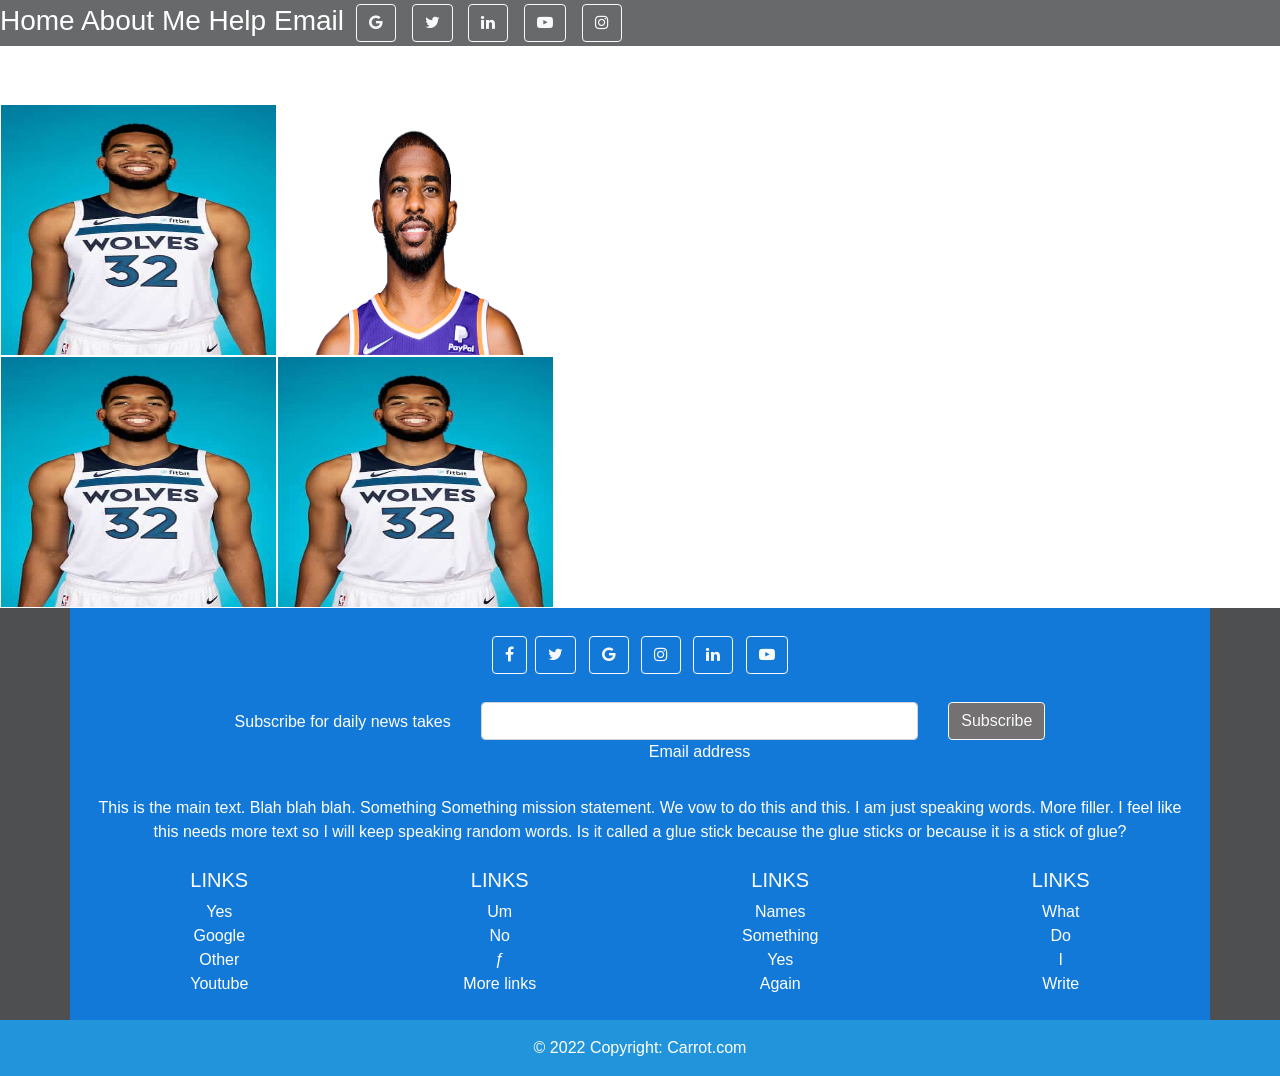
==== Version7.0/user16/index.html @ e1b05528 "Jake S Commit(Random Stuff)" ====
<!DOCTYPE html>
<html lang="en">
<!--Version 7.0 
    Name:  
    Date Completed: 
-->

<head>
    <title>Dynamic Webpage</title>

    <!-- Bootstrap meta data -->
    <meta charset="utf-8">
    <meta http-equiv="X-UA-Compatible" content="IE=edge">
    <meta name="viewport" content="width=device-width, initial-scale=1, shrink-to-fit=no">
    <meta name="description" content="Introduction to JavaScript">

    <!-- CSS -->
    <link rel="stylesheet" href="https://stackpath.bootstrapcdn.com/bootstrap/4.5.2/css/bootstrap.min.css">
    <!-- Bootstrap -->
    <link rel="stylesheet" href="https://maxcdn.bootstrapcdn.com/font-awesome/4.7.0/css/font-awesome.min.css">
    <!-- Font Awesome -->
    <link rel="stylesheet" href="https://cdnjs.cloudflare.com/ajax/libs/animate.css/3.7.2/animate.min.css">
    <!-- Animate -->
    <link rel="stylesheet" href="CSS/style.css">

    <!-- JavaScript -->
    <!-- These are needed to get the responsive menu to work -->
    <script src="https://ajax.googleapis.com/ajax/libs/jquery/3.6.0/jquery.min.js"></script>
    <script src="https://cdnjs.cloudflare.com/ajax/libs/popper.js/1.14.7/umd/popper.min.js"></script>
    <script src="https://stackpath.bootstrapcdn.com/bootstrap/4.3.1/js/bootstrap.min.js"></script>

    <style>
 

 h3 {
    background-color: rgba(77, 79, 81, 0.848)

}

body {

height:5%


}

footer {

    background-color: rgb(77, 79, 81);


}



    </style>



</head>
<div></div>
<body>
    <div class="row">
        <div class="col-xl-12">
    
        <nav class="demo-content"  >
        <a href="index.html" style="color:#ffffff" style="font-size: 30px;">
          <div></div>
            <h3>
            Home</a>
        
            <a href="aboutMe.html" style="color:#ffffff" style="font-size: 30px;">
                About Me</a>
                
                <a href="#"  style="color:#ffffff" style="font-size: 30px;">
                    Help</a>
                    <a href="#" style="color:#ffffff" style="font-size: 30px;"
                                 tabindex="-1">Email</a>
               
                <a
                class="btn btn-outline-light btn-floating m-1"
                href="#!"
                role="button"
                ><i class="fa fa-google"></i
              ></a>
              <a
              class="btn btn-outline-light btn-floating m-1"
              href="#!"
              role="button"
              ><i class="fa fa-twitter"></i
            ></a>
            <a
            class="btn btn-outline-light btn-floating m-1"
            href="#!"
            role="button"
            ><i class="fa fa-linkedin"></i
          ></a>
          <a
          class="btn btn-outline-light btn-floating m-1"
          href="#!"
          role="button"
          ><i class="fa fa-youtube-play"></i
        ></a>
        <a
        class="btn btn-outline-light btn-floating m-1"
        href="#!"
        role="button"
        ><i class="fa fa-instagram"></i
      ></a>
        </h3>
    <main>


          
    <div></div>        
    
    </main>
    <div id="container" style="height: 50px; width: 3000px;">
       
    </div>
<table>

<td>
   <a href="Page3.html">
    <img src="images/karltowns.jpg" alt="Nice Picture of a handsome man named Karl Anthony-Towns" style="width:275px;height:250px;">

</a>


</td>
<td>
    <a href="#">
    
    <img src="images/CP.jpg" alt="Nice Picture of a handsome man named Karl Anthony-Towns" style="width:275px;height:250px;">

</a>

</td>
<tr>

<td>
    <a href="#">
    <img src="images/karltowns.jpg" alt="Nice Picture of a handsome man named Karl Anthony-Towns" style="width:275px;height:250px;">


</a>


</td>



<td>

<a href="#">

    <img src="images/karltowns.jpg" alt="Nice Picture of a handsome man named Karl Anthony-Towns" style="width:275px;height:250px;">

</a>


</td>



</tr>



</table>

</body>




 <footer class="forty text-center text-white" >
   
    <div class="container p-4" style="background-color: rgb(18, 121, 217)">
      <section class="mb-4" style="background-color: rgb(18, 121, 217)">
       
        <a href="#" class="btn btn-outline-light btn-floating m-1">
            <i class="fa fa-facebook" aria-hidden="true"></i> 

        <a
          class="btn btn-outline-light btn-floating m-1"
          href="#!"
          role="button"
          ><i class="fa fa-twitter"></i
        ></a>

        <a
          class="btn btn-outline-light btn-floating m-1"
          href="#!"
          role="button"
          ><i class="fa fa-google"></i
        ></a>

        <a
          class="btn btn-outline-light btn-floating m-1"
          href="#!"
          role="button"
          ><i class="fa fa-instagram"></i
        ></a>

        <a
          class="btn btn-outline-light btn-floating m-1"
          href="#!"
          role="button"
          ><i class="fa fa-linkedin"></i
        ></a>

        <a
          class="btn btn-outline-light btn-floating m-1"
          href="#!"
          role="button"
          ><i class="fa fa-youtube-play"></i
        ></a>
      </section>

      <section class="">
        <form action="">
          <div class="row d-flex justify-content-center">
            <div class="col-auto">
              <p class="pt-2">
                <rergf>Subscribe for daily news takes</rergf>
              </p>
            </div>

            <div class="col-md-5 col-12">
              <div class="form-outline form-white mb-4" style="background-color: rgb(18, 121, 217)">
                <input type="email" id="form5Example21" class="form-control" />
                <label class="form-label" for="form5Example21"
                  >Email address</label
                >
              </div>
            </div>

            <div class="col-auto">
              <button type="submit" class="btn btn-outline-light mb-4" style="background-color: rgb(115, 113, 113)">
                Subscribe
              </button>
            </div>
          </div>
        </form>
      </section>

      <section class="mb-4" style="background-color: rgb(18, 121, 217)">
        <p>This is the main text. Blah blah blah. Something Something mission statement. We vow to do this and this. I am just speaking words. More filler. I feel like this needs more text so I will keep speaking random words. Is it called a glue stick because the glue sticks or because it is a stick of glue?</p>
      </section>

      <section class="">
        <div class="row">
          <div class="col-lg-3 col-md-6 mb-4 mb-md-0" style="background-color: rgb(18, 121, 217)">
            <h5 class="text-uppercase">Links</h5>

            <ul class="list-unstyled mb-0">
              <li>
                <a href="#!" class="text-white">Yes</a>
              </li>
              <li>
                <a href="#!" class="text-white">Google</a>
              </li>
              <li>
                <a href="#!" class="text-white">Other</a>
              </li>
              <li>
                <a href="#!" class="text-white">Youtube</a>
              </li>
            </ul>
          </div>

          <div class="col-lg-3 col-md-6 mb-4 mb-md-0" style="background-color: rgb(18, 121, 217)">
            <h5 class="text-uppercase">Links</h5>

            <ul class="list-unstyled mb-0">
              <li>
                <a href="#!" class="text-white">Um</a>
              </li>
              <li>
                <a href="#!" class="text-white">No</a>
              </li>
              <li>
                <a href="#!" class="text-white">ƒ</a>
              </li>
              <li>
                <a href="#!" class="text-white">More links</a>
              </li>
            </ul>
          </div>

          <div class="col-lg-3 col-md-6 mb-4 mb-md-0" style="background-color: rgb(18, 121, 217)">
            <h5 class="text-uppercase">Links</h5>

            <ul class="list-unstyled mb-0">
              <li>
                <a href="#!" class="text-white">Names</a>
              </li>
              <li>
                <a href="#!" class="text-white">Something</a>
              </li>
              <li>
                <a href="#!" class="text-white">Yes</a>
              </li>
              <li>
                <a href="#!" class="text-white">Again</a>
              </li>
            </ul>
          </div>

          <div class="col-lg-3 col-md-6 mb-4 mb-md-0" style="background-color: rgb(18, 121, 217)">
            <h5 class="text-uppercase">Links</h5>

            <ul class="list-unstyled mb-0">
              <li>
                <a href="#!" class="text-white">What</a>
              </li>
              <li>
                <a href="#!" class="text-white">Do</a>
              </li>
              <li>
                <a href="#!" class="text-white">I</a>
              </li>
              <li>
                <a href="#!" class="text-white">Write</a>
              </li>
            </ul>
          </div>
        </div>
      </section>
    </div>

    <div class="text-center p-3" style="background-color: rgb(34, 148, 219)">
      © 2022 Copyright:
      <a class="text-white" href="https://mdbootstrap.com/">Carrot.com</a>
    </div>

</footer>

</html>
---- Version7.0/user16/CSS/style.css ----
.body-wideMargin {
    margin: 50px;
    font-size: 100%;
    line-height: 1.5;
    font-family: Roboto;
}





button {
    padding: 5px;
}

ol {
    list-style-type: decimal-leading-zero;
}

ol ol {
    margin-left: 0.9em;
}

ol li {
    line-height: 1.5;
}

li li {
    list-style-type: lower-alpha;
}

li li li {
    list-style-type: square;
}

li li li li {
    list-style-type: circle;
}

h1 {
    font-family: "Fjalla One", sans-serif;
    font-size: 2em;
    text-transform: uppercase;
    font-weight: 400;
    border-bottom: 1px solid black;
    margin-bottom: 1em;
}
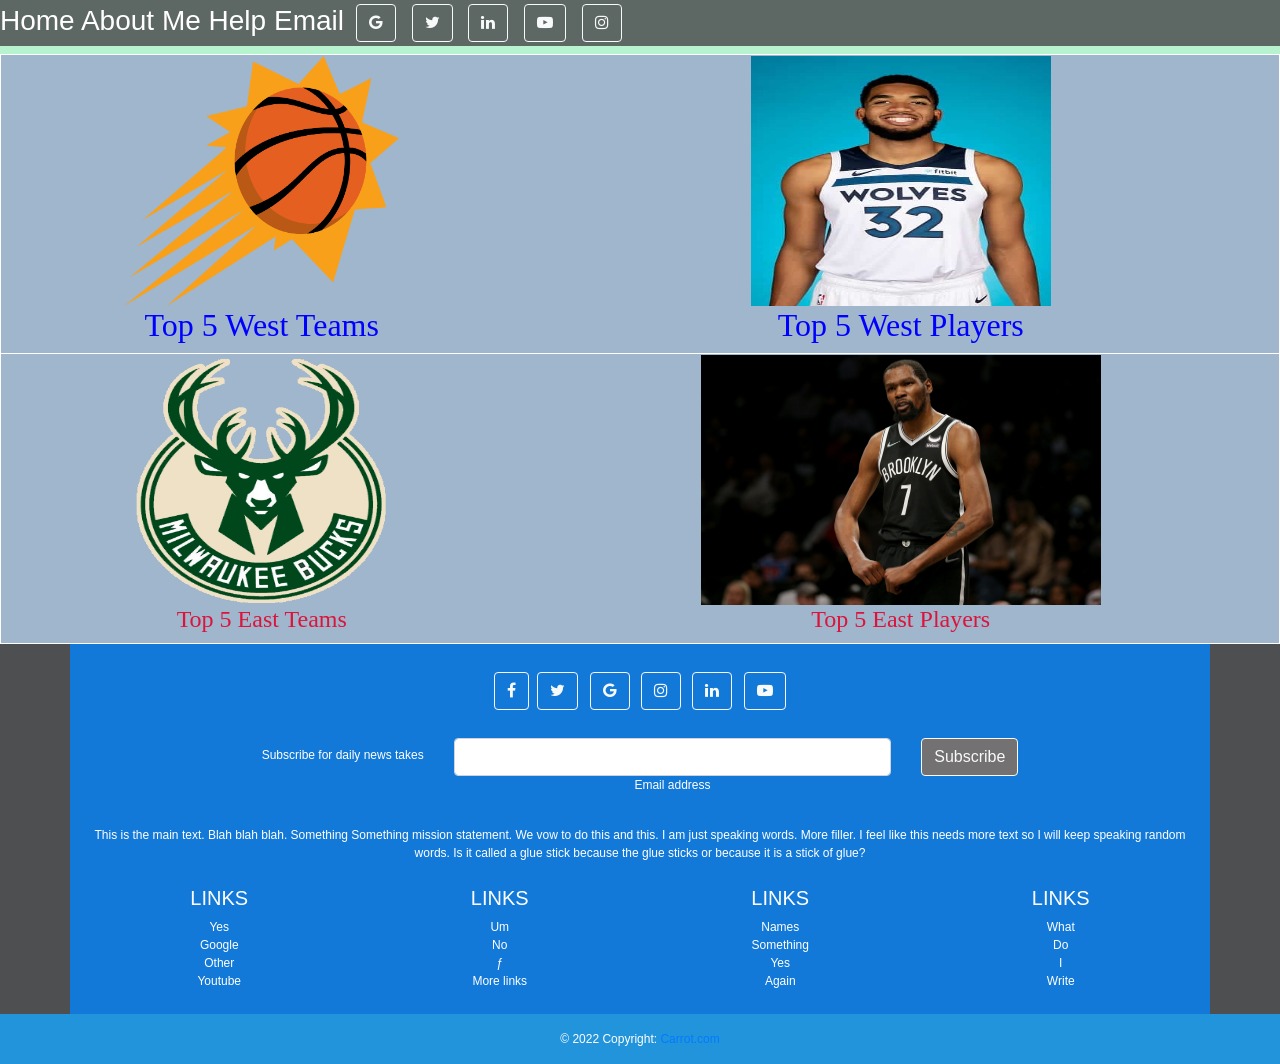
==== commit f37d4098: "Jake S Lots of other stuff(Mainly images from 1.7)" ====
--- a/Version7.0/user16/index.html
+++ b/Version7.0/user16/index.html
@@ -4,7 +4,7 @@
     Name:  
     Date Completed: 
 -->
-
+<h8>
 <head>
     <title>Dynamic Webpage</title>
 
@@ -44,12 +44,19 @@
 
 }
 
+body {
+
+  background-color: rgba(24, 217, 104, 0.307);
+}
+
 footer {
 
     background-color: rgb(77, 79, 81);
 
 
 }
+
+
 
 
 
@@ -72,7 +79,7 @@
             <a href="aboutMe.html" style="color:#ffffff" style="font-size: 30px;">
                 About Me</a>
                 
-                <a href="#"  style="color:#ffffff" style="font-size: 30px;">
+                <a href="test.html"  style="color:#ffffff" style="font-size: 30px;">
                     Help</a>
                     <a href="#" style="color:#ffffff" style="font-size: 30px;"
                                  tabindex="-1">Email</a>
@@ -115,33 +122,33 @@
     <div></div>        
     
     </main>
-    <div id="container" style="height: 50px; width: 3000px;">
+    <div id="container" style="height: 0px; width: 0px;">
        
     </div>
-<table>
+<table style="width:100%">
 
 <td>
-   <a href="Page3.html">
-    <img src="images/karltowns.jpg" alt="Nice Picture of a handsome man named Karl Anthony-Towns" style="width:275px;height:250px;">
-
+   <a href="WestTeams.html">
+    <img src="images/Suns.jpg" alt="Nice Picture of a handsome man named Karl Anthony-Towns" style="width:275px;height:250px;">
+<h2>Top 5 West Teams</h2>
 </a>
 
 
 </td>
 <td>
-    <a href="#">
+    <a href="WestPlayers.html">
     
-    <img src="images/CP.jpg" alt="Nice Picture of a handsome man named Karl Anthony-Towns" style="width:275px;height:250px;">
-
+    <img src="images/karltowns.jpg" alt="Nice Picture of a handsome man named Karl Anthony-Towns" style="width:300px;height:250px;">
+<h2>Top 5 West Players</h2>
 </a>
 
 </td>
 <tr>
 
 <td>
-    <a href="#">
-    <img src="images/karltowns.jpg" alt="Nice Picture of a handsome man named Karl Anthony-Towns" style="width:275px;height:250px;">
-
+    <a href="EastTeams.html">
+    <img src="images/Bucks.jpg" alt="Nice Picture of a handsome man named Karl Anthony-Towns" style="width:275px;height:250px;">
+<h4>Top 5 East Teams</h4>
 
 </a>
 
@@ -152,10 +159,10 @@
 
 <td>
 
-<a href="#">
-
-    <img src="images/karltowns.jpg" alt="Nice Picture of a handsome man named Karl Anthony-Towns" style="width:275px;height:250px;">
-
+<a href="EastPlayers.html">
+
+    <img src="images/Durant.jpg" alt="Nice Picture of a handsome man named Karl Anthony-Towns" style="width:400px;height:250px;">
+<h4>Top 5 East Players</h4>
 </a>
 
 
@@ -168,6 +175,18 @@
 
 
 </table>
+
+
+
+
+<script>
+  function Function3() {
+    alert("Thank you for visitng my website");
+  }
+  </script>
+  
+  
+  <body onload="Function3()">
 
 </body>
 
@@ -237,9 +256,23 @@
             </div>
 
             <div class="col-auto">
-              <button type="submit" class="btn btn-outline-light mb-4" style="background-color: rgb(115, 113, 113)">
+            
+            <script>
+            
+              function Function2() {
+                alert("Thank You!");
+              }
+            
+            </script>
+              <button onclick="Function2()" type="submit" class="btn btn-outline-light mb-4" style="background-color: rgb(115, 113, 113)">
                 Subscribe
               </button>
+        
+         
+              
+      
+              
+              <p id="demo"></p>
             </div>
           </div>
         </form>
@@ -332,9 +365,9 @@
 
     <div class="text-center p-3" style="background-color: rgb(34, 148, 219)">
       © 2022 Copyright:
-      <a class="text-white" href="https://mdbootstrap.com/">Carrot.com</a>
+      <a onmouseover="style.color='orange'" onmouseout="style.color='white'"  href="https://www.google.com/search?q=carrot&bih=821&biw=1440&hl=en&ei=4_yCYvToM9WhptQP5-eU8A8&ved=0ahUKEwi05q66s-X3AhXVkIkEHeczBf4Q4dUDCA4&uact=5&oq=carrot&gs_lcp=[base64]&sclient=gws-wiz&surl=1&safe=active&ssui=on">Carrot.com</a>
     </div>
 
 </footer>
-
+</h8>
 </html>
--- a/Version7.0/user16/CSS/style.css
+++ b/Version7.0/user16/CSS/style.css
@@ -44,4 +44,109 @@
     font-weight: 400;
     border-bottom: 1px solid black;
     margin-bottom: 1em;
-}+}
+
+h2 {
+
+color:blue
+
+
+
+}
+
+
+
+h4 {
+
+color: crimson
+
+
+
+
+
+}
+
+h3 {
+    background-color: rgba(77, 79, 81, 0.848)
+
+}
+
+
+
+
+
+body {
+
+  background-color: rgba(24, 217, 104, 0.307);
+}
+
+footer {
+
+    background-color: rgb(77, 79, 81);
+
+
+}
+table {
+	
+	font-family: "Marker Felt", "Comic Sans MS", fantasy;
+	color: #003366;
+	margin-left: auto;
+	margin-right: auto;
+	text-align: left;
+	border-collapse: collapse;
+	cellspacing: 0px;
+}
+
+tr {
+	border: 1px solid #ffffff;
+	text-align: center;
+	background-color:#9FB6CD; 
+}
+
+th {
+	text-align: center;
+	color: #ffffff;
+	background-color: #003366;
+}
+
+menu {
+    margin: 0;
+    padding: 0;
+  }
+  
+  .wideMargin {
+    margin: 15px;
+  }
+  td {
+ color: #bf23a5;
+}
+  footer {
+    font-size: 12px;
+    text-align: center;
+  }
+  body {
+    font-size: 30px;
+  }
+  table {
+	
+	font-family: "Marker Felt", "Comic Sans MS", fantasy;
+	color: #003366;
+	margin-left: auto;
+	margin-right: auto;
+	text-align: left;
+	border-collapse: collapse;
+	cellspacing: 0px;
+}
+
+tr {
+	border: 1px solid #ffffff;
+	text-align: center;
+	background-color:#9FB6CD; 
+}
+
+th {
+	text-align: center;
+	color: #ffffff;
+	background-color: #003366;
+}
+    
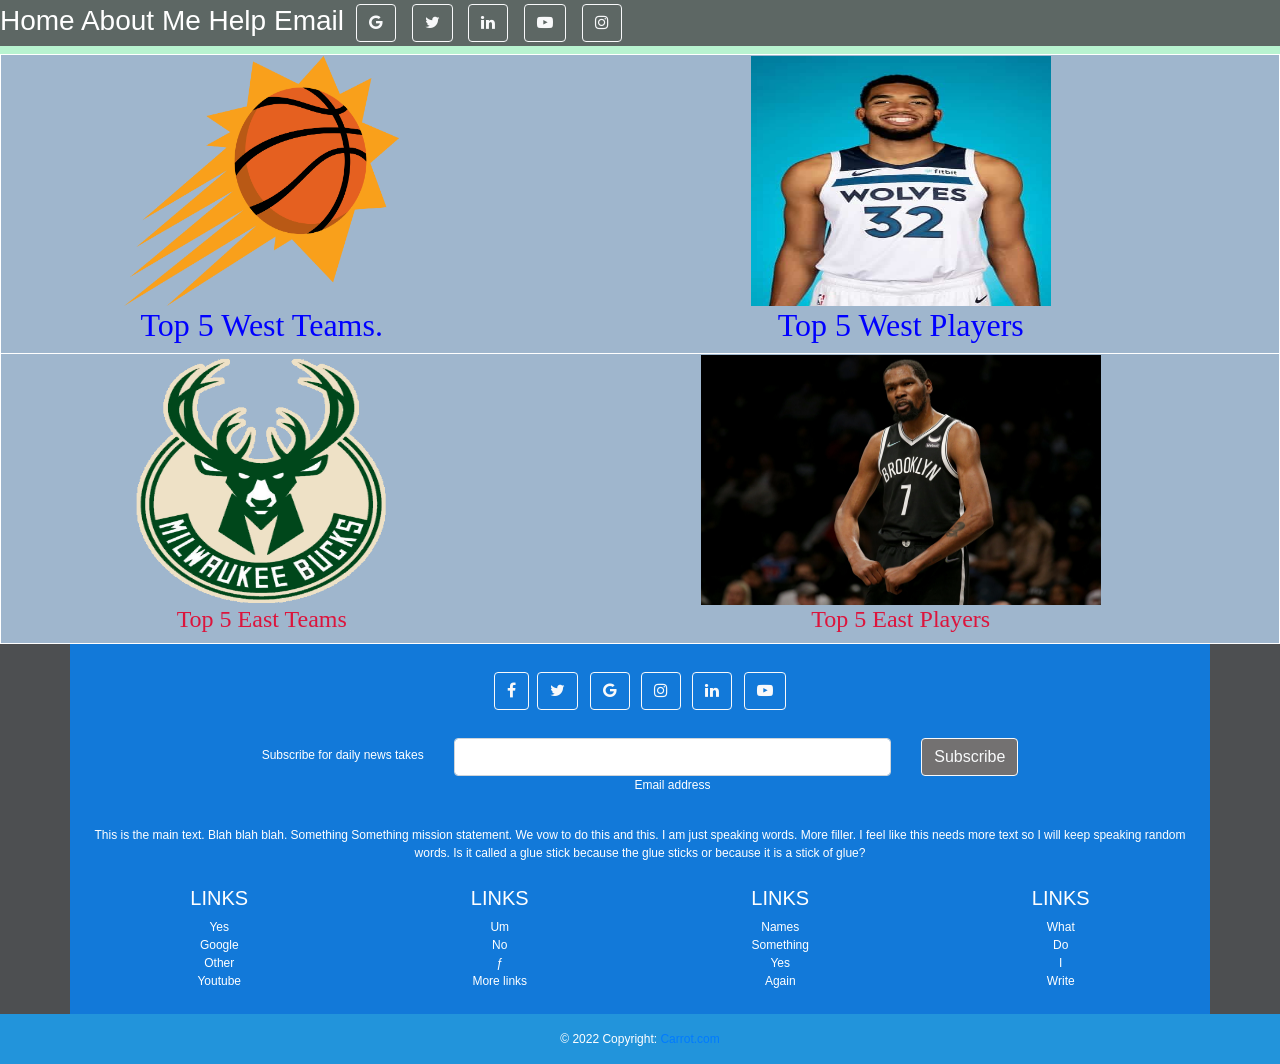
==== commit 2b2ea592: "1.7 File Jake S" ====
--- a/Version7.0/user16/index.html
+++ b/Version7.0/user16/index.html
@@ -5,7 +5,7 @@
     Date Completed: 
 -->
 <h8>
-<head>
+<head>   
     <title>Dynamic Webpage</title>
 
     <!-- Bootstrap meta data -->
@@ -117,6 +117,10 @@
         </h3>
     <main>
 
+     
+      
+      
+      </body>
 
           
     <div></div>        
@@ -130,7 +134,7 @@
 <td>
    <a href="WestTeams.html">
     <img src="images/Suns.jpg" alt="Nice Picture of a handsome man named Karl Anthony-Towns" style="width:275px;height:250px;">
-<h2>Top 5 West Teams</h2>
+<h2>Top 5 West Teams.</h2>
 </a>
 
 
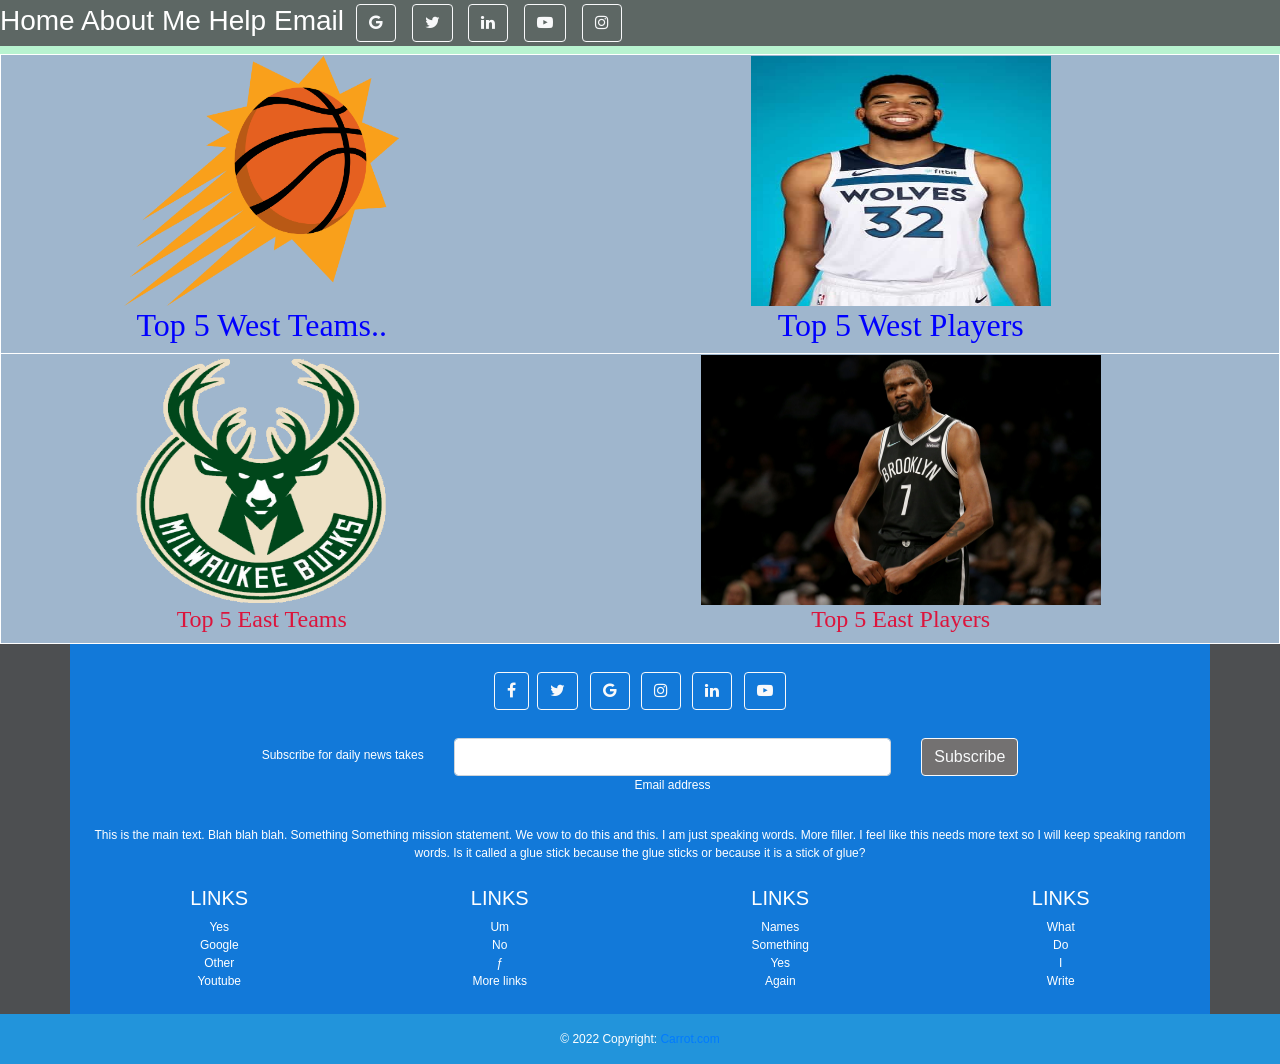
==== commit 5c739c55: "Update index.html" ====
--- a/Version7.0/user16/index.html
+++ b/Version7.0/user16/index.html
@@ -134,7 +134,7 @@
 <td>
    <a href="WestTeams.html">
     <img src="images/Suns.jpg" alt="Nice Picture of a handsome man named Karl Anthony-Towns" style="width:275px;height:250px;">
-<h2>Top 5 West Teams.</h2>
+<h2>Top 5 West Teams..</h2>
 </a>
 
 
